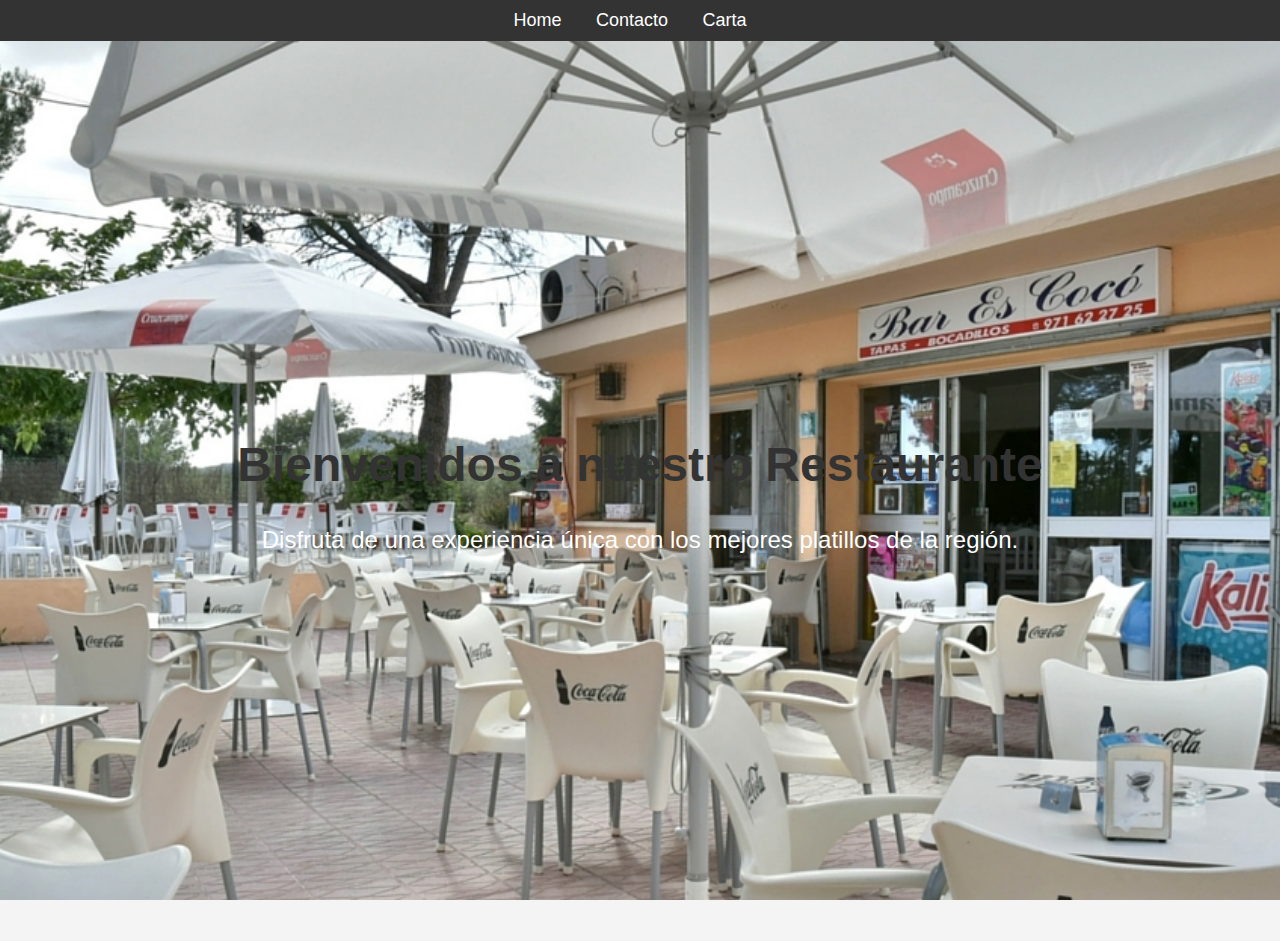
==== index.html @ d651dc2c "first commit" ====
<!DOCTYPE html>
<html lang="es">
<head>
    <meta charset="UTF-8">
    <meta name="viewport" content="width=device-width, initial-scale=1.0">
    <title>EsCoco</title>
    <link rel="icon" href="img/ico.png" type="image/x-icon">
    <link rel="stylesheet" href="style.css">
</head>
<body>
    <!-- Navbar -->
    <nav>
        <ul>
            <li><a href="index.html">Home</a></li>
            <li><a href="contacto.html">Contacto</a></li>
            <li><a href="carta.html">Carta</a></li>
        </ul>
    </nav>

    <!-- Contenedor principal de secciones -->
    <div id="scroll-container">
        <!-- Sección Home -->
        <section id="home">
            <h1>Bienvenidos a nuestro Restaurante</h1>
            <p>Disfruta de una experiencia única con los mejores platillos de la región.</p>
        </section>

        <!-- Sección Contacto -->
        <section id="contacto">
            <h2>Contacto</h2>
            <p>Puedes encontrarnos en nuestra dirección o contactarnos a través de las redes sociales.</p>
        </section>

        <!-- Sección Carta -->
        <section id="carta">
            <h2>Carta</h2>
            <p>Descubre nuestra variedad de platillos y bebidas.</p>
        </section>

        <!-- Sección Final -->
        <section id="final">
            <h2>¡Gracias por visitar!</h2>
            <p>Esperamos verte pronto en nuestro restaurante.</p>
        </section>
    </div>

    <script src="script.js"></script>
</body>
</html>
---- style.css ----
/* Estilos generales */
body {
    font-family: Arial, sans-serif;
    margin: 0;
    padding: 0;
    background-color: #f4f4f4;
    overflow: hidden; /* Evitar el scroll en el body */
}

/* Navbar */
nav {
    background-color: #333;
    color: white;
    padding: 10px;
    text-align: center;
}

nav ul {
    list-style-type: none;
    margin: 0;
    padding: 0;
}

nav ul li {
    display: inline;
    margin-right: 20px;
}

nav ul li a {
    color: white;
    text-decoration: none;
    font-size: 18px;
}

/* Contenedor que envuelve todas las secciones */
#scroll-container {
    height: 100vh; /* Ocupa toda la altura de la ventana */
    overflow-y: scroll; /* Habilita el scroll en el contenedor */
    scroll-snap-type: y mandatory; /* Activamos el scroll snapping */
    scroll-behavior: smooth; /* Desplazamiento suave entre las secciones */
}

/* Sección Home */
#home {
    background-image: url('img/portada.png'); /* Ruta de la imagen de fondo */
    background-attachment: fixed;
    background-size: cover;
    background-position: center center;
    height: 100vh; /* Ocupa toda la pantalla */
    color: white;
    text-align: center;
    display: flex;
    justify-content: center;
    align-items: center;
    flex-direction: column;
    scroll-snap-align: start; /* Hace que esta sección se "ajuste" al centro cuando se hace scroll */
}

#home h1 {
    font-size: 3em;
    margin-bottom: 10px;
}

#home p {
    font-size: 1.5em;
}

/* Sección Contacto */
#contacto {
    background-color: #fff;
    padding: 40px;
    text-align: center;
    height: 100vh; /* Ocupa toda la pantalla */
    scroll-snap-align: start; /* Se ajusta al centro al hacer scroll */
}

#contacto h2 {
    font-size: 2em;
}

#contacto p {
    font-size: 1.2em;
}

/* Sección Carta */
#carta {
    background-color: #fafafa;
    padding: 40px;
    text-align: center;
    height: 100vh; /* Ocupa toda la pantalla */
    scroll-snap-align: start; /* Se ajusta al centro al hacer scroll */
}

#carta h2 {
    font-size: 2em;
}

#carta p {
    font-size: 1.2em;
}

/* Sección Final */
#final {
    background-color: #e2e2e2;
    padding: 40px;
    text-align: center;
    height: 100vh; /* Ocupa toda la pantalla */
    scroll-snap-align: start; /* Se ajusta al centro al hacer scroll */
}

#final h2 {
    font-size: 2em;
}

#final p {
    font-size: 1.2em;
}

/* Estilos generales */
h1, h2 {
    color: #333;
}

ul {
    list-style-type: none;
    padding: 0;
}

ul li {
    font-size: 18px;
    padding: 5px;
}
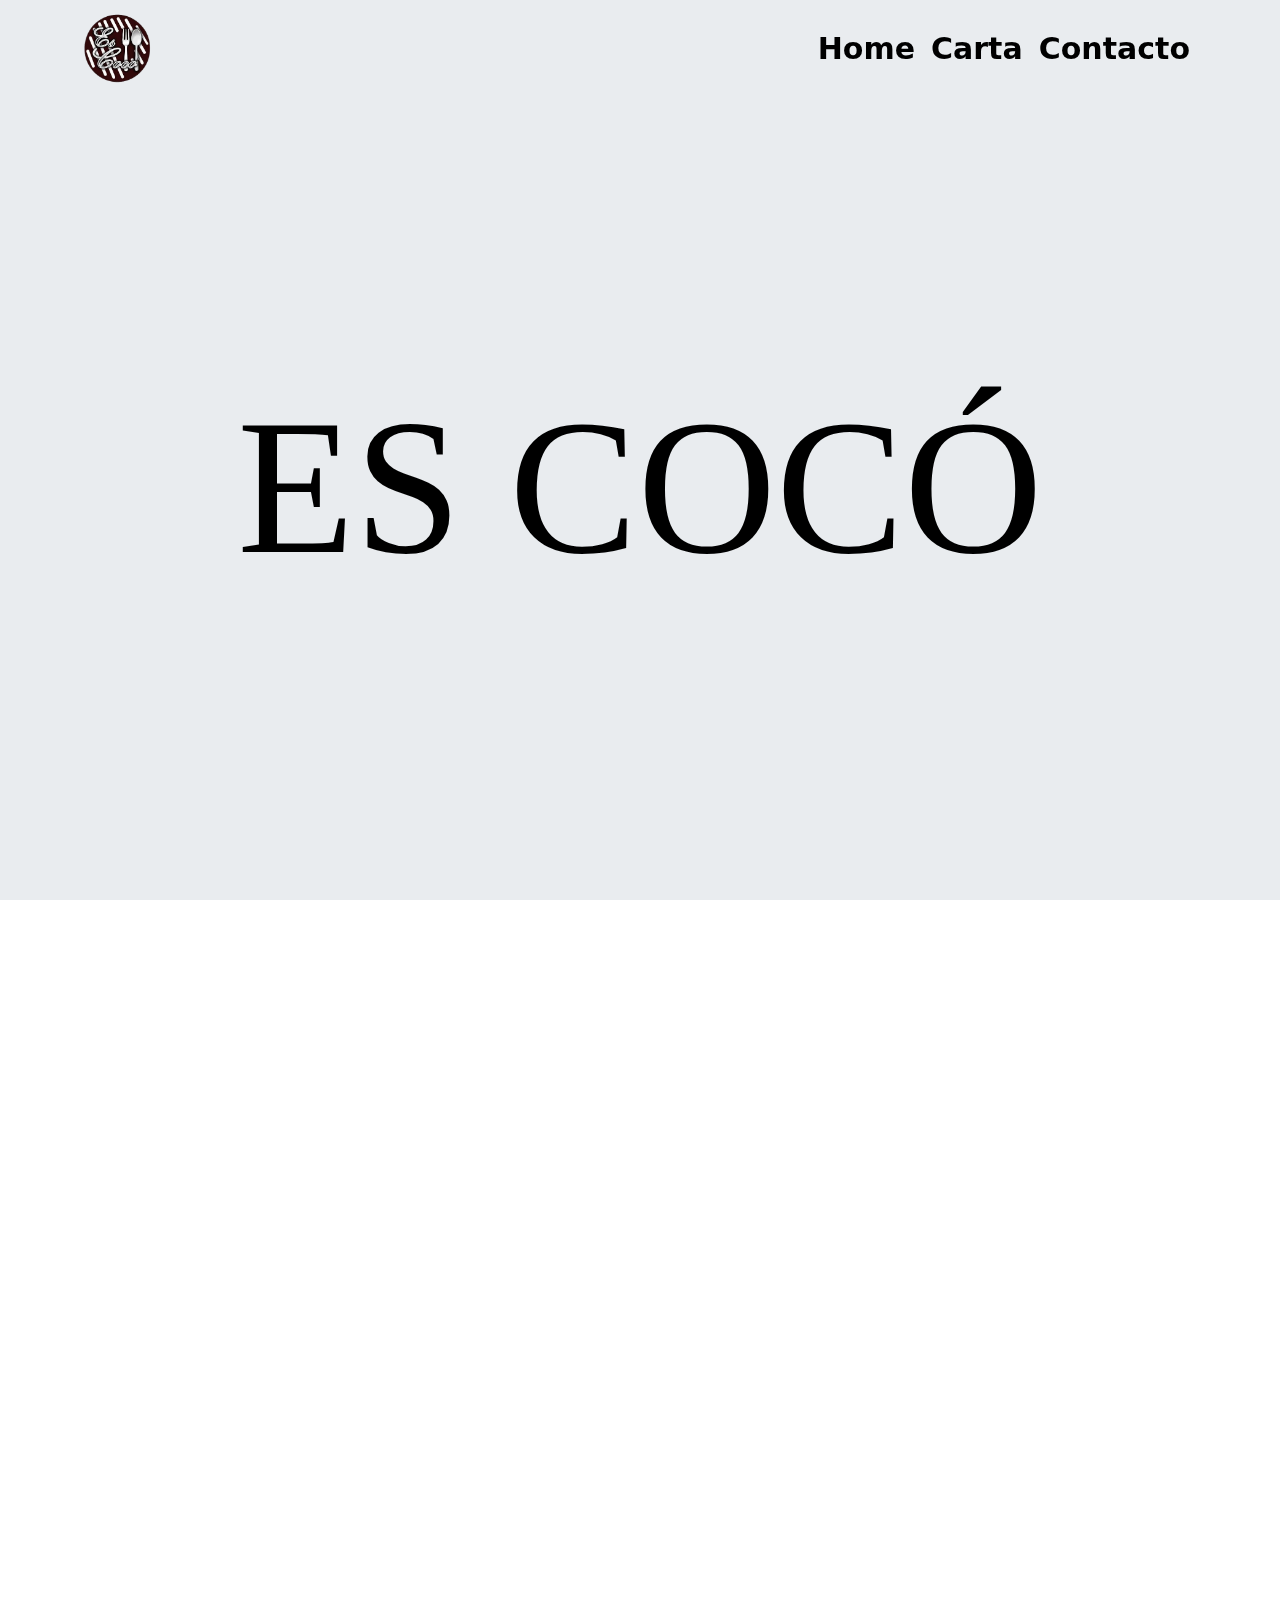
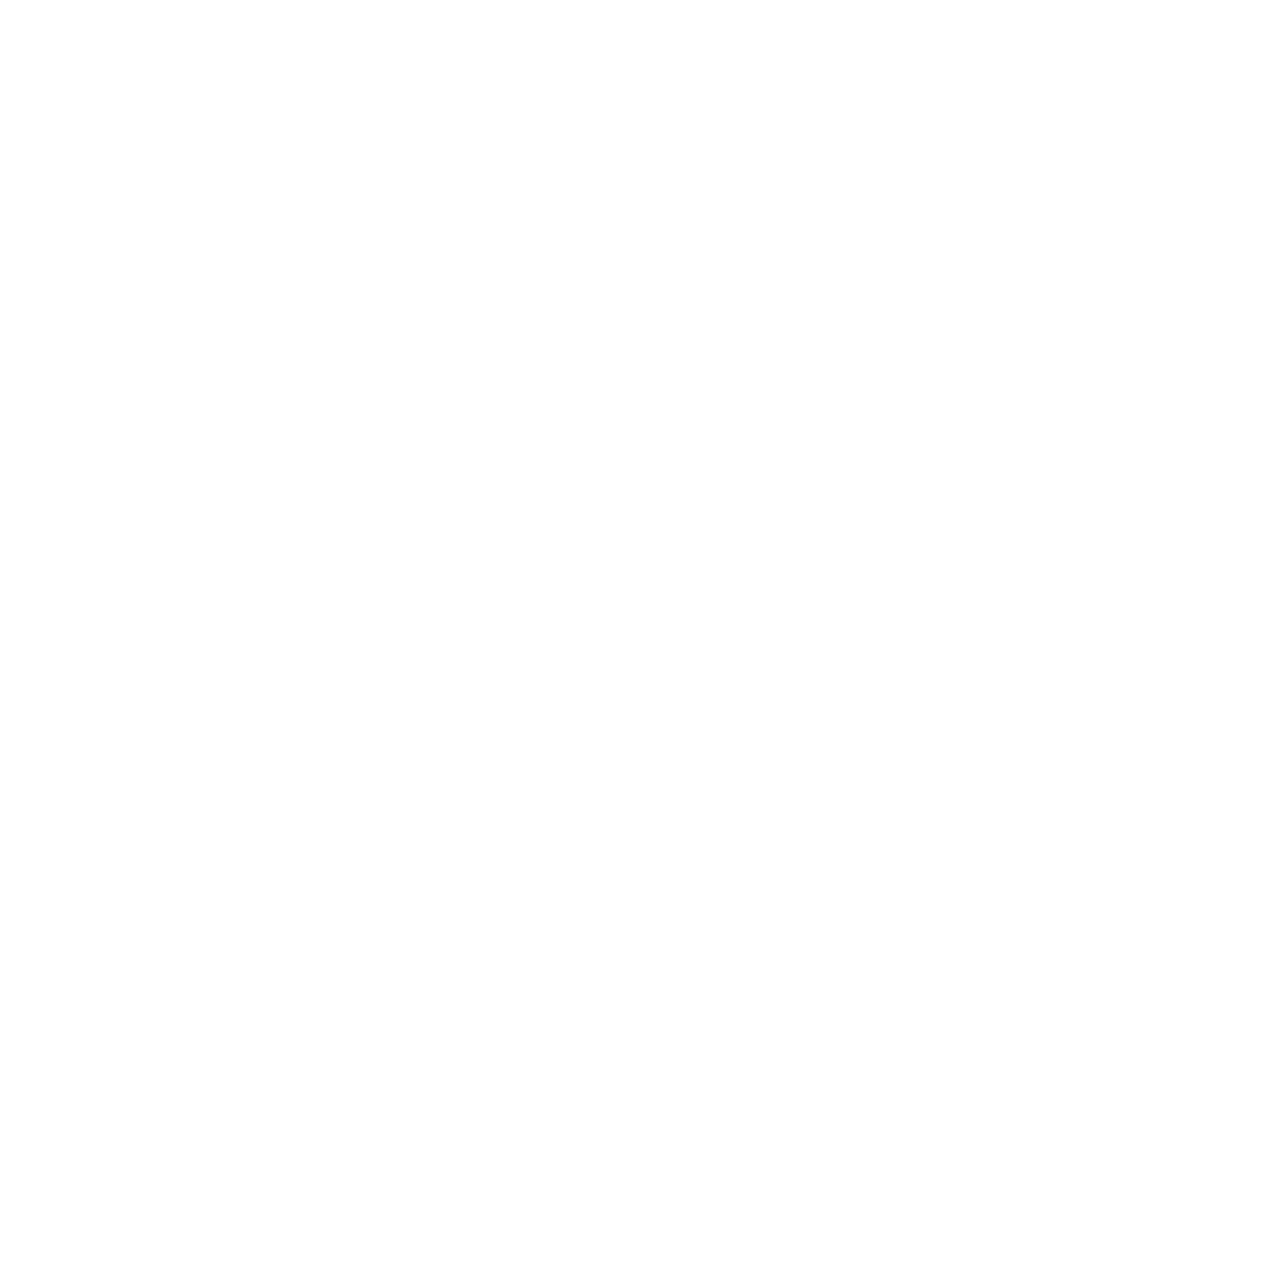
==== commit 8feb39c2: "aaa" ====
--- a/index.html
+++ b/index.html
@@ -1,52 +1,102 @@
 <!DOCTYPE html>
 <html lang="es">
+
 <head>
     <meta charset="UTF-8">
     <meta name="viewport" content="width=device-width, initial-scale=1.0">
-    <title>EsCoco</title>
-    <link rel="icon" href="img/ico.png" type="image/x-icon">
+    <title>EsCoco - Restaurante</title>
+    <link href="https://cdn.jsdelivr.net/npm/bootstrap@5.3.0-alpha1/dist/css/bootstrap.min.css" rel="stylesheet">
     <link rel="stylesheet" href="style.css">
+    <!-- Favicon principal para todos los navegadores -->
+    <link rel="icon" href="favicon/favicon.ico" type="image/x-icon">
+
+    <!-- Iconos para iOS -->
+    <link rel="apple-touch-icon" sizes="180x180" href="favicon/apple-touch-icon.png">
+
+    <!-- Iconos para Android -->
+    <link rel="icon" sizes="192x192" href="favicon/android-chrome-192x192.png">
+
+    <!-- Archivo manifest para PWA -->
+    <link rel="manifest" href="favicon/site.webmanifest">
+
+    <!-- Otros iconos y metadatos según sea necesario -->
+
 </head>
+
 <body>
-    <!-- Navbar -->
-    <nav>
-        <ul>
-            <li><a href="index.html">Home</a></li>
-            <li><a href="contacto.html">Contacto</a></li>
-            <li><a href="carta.html">Carta</a></li>
-        </ul>
+    <!-- Navbar común -->
+    <nav class="navbar navbar-expand-lg navbar-light navbar-transparent">
+        <div class="container">
+            <a class="navbar-brand" href="index.html"><img src="img/ico.png" alt="EsCoco Logo" class="logo"></a>
+            <button class="navbar-toggler" type="button" data-bs-toggle="collapse" data-bs-target="#navbarNav"
+                aria-controls="navbarNav" aria-expanded="false" aria-label="Toggle navigation">
+                <span class="navbar-toggler-icon"></span>
+            </button>
+            <div class="collapse navbar-collapse" id="navbarNav">
+                <ul class="navbar-nav ms-auto">
+                    <li class="nav-item">
+                        <a class="nav-link" href="index.html">Home</a>
+                    </li>
+                    <li class="nav-item">
+                        <a class="nav-link" href="carta.html">Carta</a>
+                    </li>
+                    <li class="nav-item">
+                        <a class="nav-link" href="contacto.html">Contacto</a>
+                    </li>
+                </ul>
+            </div>
+        </div>
     </nav>
 
-    <!-- Contenedor principal de secciones -->
-    <div id="scroll-container">
-        <!-- Sección Home -->
-        <section id="home">
-            <h1>Bienvenidos a nuestro Restaurante</h1>
-            <p>Disfruta de una experiencia única con los mejores platillos de la región.</p>
-        </section>
-
-        <!-- Sección Contacto -->
-        <section id="contacto">
-            <h2>Contacto</h2>
-            <p>Puedes encontrarnos en nuestra dirección o contactarnos a través de las redes sociales.</p>
-        </section>
-
-        <!-- Sección Carta -->
-        <section id="carta">
-            <h2>Carta</h2>
-            <p>Descubre nuestra variedad de platillos y bebidas.</p>
-        </section>
-
-        <!-- Sección Final -->
-        <section id="final">
-            <h2>¡Gracias por visitar!</h2>
-            <p>Esperamos verte pronto en nuestro restaurante.</p>
-        </section>
+    <!-- Secciones -->
+    <div class="section seccion1">
+        <h1>ES COCÓ</h1>
     </div>
 
-    <script src="script.js"></script>
-</body>
-</html>
+    <div class="section">
+        <div class="content">
+            <div class="text">
+                <h1>Sabor de casa en cada bocado.</h1>
+                <p>¡Ven a probar nuestras recetas familiares!</p>
+                <a href="carta.html" class="button">Ir a la Carta</a>
+            </div>
+            <div class="images">
+                <div class="column">
+                    <img src="img/plato1.jpg" alt="Imagen 1">
+                    <img src="img/plato2.jpg" alt="Imagen 2">
+                </div>
+                <div class="large-image">
+                    <img src="img/plato3.jpg" alt="Imagen 3">
+                </div>
+            </div>
+        </div>
+    </div>
+
+    <!-- Sección 3 -->
+    <div class="section">
+        <div class="contact-info">
+            <ul>
+                <li><strong>Horario:</strong> Jueves - Martes: 7:00 AM - 24:00 PM</li>
+                <li><strong>Teléfono:</strong> 971 51 95 06</li>
+                <li><strong>Dirección:</strong> Avinguda del Cocó, 20, 07360 Lloseta, Illes Balears</li>
+                <li><strong>Instagram:</strong> <a href="https://www.instagram.com/escoco_restaurant/"
+                        target="_blank">@escoco_restaurant</a></li>
+                <li><strong>Facebook:</strong> <a href="https://www.facebook.com/EsCocoLloseta/"
+                        target="_blank">EsCoco</a></li>
+            </ul>
+        </div>
+        <div class="maps-container">
+            <a href="https://www.google.com/maps/place/ES+COC%C3%93/@39.7123688,2.8614655,17z/data=!4m6!3m5!1s0x1297c40ed796e833:0x493600942553ae1c!8m2!3d39.7122682!4d2.8632138!16s%2Fg%2F119wz8vnc?entry=ttu&g_ep=EgoyMDI0MTIxMS4wIKXMDSoASAFQAw%3D%3D"
+                target="_blank">
+                <img src="img/mapa.png" alt="Ubicación en Google Maps">
+            </a>
+        </div>
+    </div>
 
 
 
+
+    <script src="https://cdn.jsdelivr.net/npm/bootstrap@5.3.0-alpha1/dist/js/bootstrap.bundle.min.js"></script>
+</body>
+
+</html>--- a/style.css
+++ b/style.css
@@ -1,137 +1,568 @@
-/* Estilos generales */
+@import url('https://fonts.cdnfonts.com/css/apple-chancery');
+
+html {
+    height: 100%;
+    overflow: hidden; /* Evita el scroll en el html */
+}
+
 body {
-    font-family: Arial, sans-serif;
     margin: 0;
     padding: 0;
-    background-color: #f4f4f4;
-    overflow: hidden; /* Evitar el scroll en el body */
-}
-
-/* Navbar */
-nav {
-    background-color: #333;
-    color: white;
-    padding: 10px;
-    text-align: center;
-}
-
-nav ul {
-    list-style-type: none;
-    margin: 0;
-    padding: 0;
-}
-
-nav ul li {
-    display: inline;
-    margin-right: 20px;
-}
-
-nav ul li a {
-    color: white;
-    text-decoration: none;
-    font-size: 18px;
-}
-
-/* Contenedor que envuelve todas las secciones */
-#scroll-container {
-    height: 100vh; /* Ocupa toda la altura de la ventana */
-    overflow-y: scroll; /* Habilita el scroll en el contenedor */
-    scroll-snap-type: y mandatory; /* Activamos el scroll snapping */
-    scroll-behavior: smooth; /* Desplazamiento suave entre las secciones */
-}
-
-/* Sección Home */
-#home {
-    background-image: url('img/portada.png'); /* Ruta de la imagen de fondo */
-    background-attachment: fixed;
-    background-size: cover;
-    background-position: center center;
-    height: 100vh; /* Ocupa toda la pantalla */
-    color: white;
-    text-align: center;
+    height: 100%;
+    scroll-snap-type: y mandatory;
+    overflow-y: scroll; /* Permite el scroll solo en el body */
+    padding-top: 80px; /* Espacio para el navbar */
+    scroll-behavior: smooth;
+}
+
+/* Estilo del navbar */
+.navbar {
+    position: fixed;
+    top: 0;
+    left: 0;
+    right: 0;
+    z-index: 10; /* Asegura que el navbar esté por encima del contenido */
+    background-color: transparent; /* Hace que el fondo sea transparente */
+    transition: background-color 0.3s ease; /* Transición suave al cambiar de color */
+}
+
+/* Estilo de los enlaces */
+.navbar-nav .nav-link {
+    color: #000; /* Cambiar el color de los enlaces a negro */
+    font-weight: 600; /* Hacer los enlaces un poco más resaltados */
+    transition: color 0.3s ease; /* Transición suave para el color */
+    font-size: 30px;
+}
+
+/* Estilo cuando el ratón pasa por encima */
+.navbar-nav .nav-link:hover {
+    color: hsl(25, 100%, 24%); /* Cambiar el color del enlace al pasar el ratón (por ejemplo, color naranja) */
+    text-decoration: underline; /* Añadir subrayado al pasar el ratón */
+}
+
+/* Fondo semitransparente negro cuando se despliega el menú */
+.navbar-collapse {
+    position: relative;
+}
+
+/* Fondo semitransparente negro con animación */
+.navbar-collapse.show::before {
+    content: "";
+    position: fixed;
+    top: 0;
+    left: 0;
+    width: 100vw;
+    height: 100vh;
+    background-color: rgba(0, 0, 0, 0.9); /* Fondo negro con 50% de opacidad */
+    z-index: 1; /* Fondo detrás */
+    opacity: 0;
+    transition: opacity 0.3s ease; /* Animación */
+}
+
+.navbar-collapse.show::before {
+    opacity: 1; /* Fondo visible con transición */
+}
+
+/* Asegúrate de que los ítems estén por encima del fondo */
+.navbar-nav {
+    position: relative;
+    z-index: 2; /* Contenido por encima del fondo */
+}
+
+/* Cambiar el color de las letras a blanco cuando el menú se despliega */
+.navbar-collapse.show .nav-link {
+    color: #fff !important; /* Color blanco para los enlaces */
+}
+
+/* Opcional: Cambiar el color de las letras cuando el fondo esté visible */
+.navbar-collapse.show .nav-link:hover {
+    color: #ddd; /* Color gris claro al hacer hover */
+}
+
+/* Asegura que el botón de toggle del menú esté por encima del fondo */
+.navbar-toggler {
+    position: relative;
+    z-index: 3; /* Botón por encima del fondo */
+}
+
+
+
+
+.logo {
+    width: 70px;
+    height: 70px;
+}
+
+.section {
+    height: 100vh;
     display: flex;
     justify-content: center;
     align-items: center;
+    scroll-snap-align: start;
+}
+/* Esilo de la Sección 1 */
+.seccion1 {
+    background-image: url('img/fondo.png');
+    background-size: cover; /* Asegura que la imagen cubra el fondo */
+    background-position: center; /* Centra la imagen */
+    background-repeat: no-repeat; /* Evita que la imagen se repita */
+    height: 120%; /* Asegura que la sección ocupe toda la altura */
+    width: 100%; /* Asegura que la sección ocupe todo el ancho */
+    color: white; /* Ajusta el color del texto si la imagen es oscura */
+}
+.seccion1 h1 {
+    font-family: 'Apple Chancery';                                            
+    font-size: 15vw;  /* Ajusta el tamaño del texto según el ancho de la pantalla */
+    color: #000000;
+}
+
+.section .content {
+    display: flex;
+    justify-content: space-between;
+    align-items: center;
+    width: 80%;
+    margin: auto;
+}
+
+/* Estilo del texto */
+.section .text {
+    flex: 1;
+    padding-right: 20px;
+}
+
+.section .text h1 {
+    font-size: 2.5rem;
+    margin-bottom: 10px;
+}
+
+.section .text p {
+    font-size: 1.2rem;
+    margin-bottom: 20px;
+}
+
+.section .text .button {
+    display: inline-block;
+    background-color: hsl(25, 100%, 24%);
+    color: white;
+    text-decoration: none;
+    padding: 10px 20px;
+    border-radius: 5px;
+    font-size: 1rem;
+    transition: background-color 0.3s ease;
+}
+
+.section .text .button:hover {
+    background-color: hsl(25, 90%, 30%);
+}
+
+/* Estilo de las imágenes */
+.section .images {
+    flex: 1;
+    display: flex;
+    gap: 10px;
+}
+
+.section .images .column {
+    display: flex;
     flex-direction: column;
-    scroll-snap-align: start; /* Hace que esta sección se "ajuste" al centro cuando se hace scroll */
-}
-
-#home h1 {
-    font-size: 3em;
-    margin-bottom: 10px;
-}
-
-#home p {
-    font-size: 1.5em;
-}
-
-/* Sección Contacto */
-#contacto {
-    background-color: #fff;
-    padding: 40px;
+    gap: 10px;
+}
+
+.section .images .column img {
+    width: 100%;
+    max-width: 400px;
+    border-radius: 5px;
+    object-fit: cover;
+    box-shadow: 0 4px 6px rgba(0, 0, 0, 0.1);
+}
+
+.section .images .large-image {
+    display: flex;
+    align-items: center;
+}
+
+.section .images .large-image img {
+    width: 100%;
+    max-width: 400px;
+    height: auto;
+    border-radius: 5px;
+    object-fit: cover;
+    box-shadow: 0 4px 6px rgba(0, 0, 0, 0.1);
+}
+
+/* Estilo de la Sección 3 */
+.section:nth-child(3) {
+    background-color: #dee2e6;
+    padding: 40px 20px;
+    color: #333; /* Ajusta el color del texto para que sea legible */
+}
+.footer {
+    background-color: #dee2e6;
+    padding: 40px 20px;
+    color: #333; /* Ajusta el color del texto para que sea legible */
+    height: 100vh;
+    display: flex;
+    justify-content: center;
+    align-items: center;
+}
+
+/* Párrafo introductorio */
+.section:nth-child(3) p {
+    font-size: 1.2rem;
+    margin-bottom: 40px;
+}
+
+/* Estilo de la lista de información de contacto */
+.contact-info ul {
+    list-style-type: none;
+    padding: 100px;
+}
+
+.contact-info li {
+    font-size: 1.1rem;
+    margin-bottom: 15px;
+}
+
+.contact-info a {
+    color: hsl(25, 100%, 24%);
+    text-decoration: none;
+    font-weight: bold;
+}
+
+.contact-info a:hover {
+    color: #d9534f; /* Cambia el color al pasar el ratón */
+}
+
+/* Estilo para la imagen de Google Maps */
+.maps-container {
     text-align: center;
-    height: 100vh; /* Ocupa toda la pantalla */
-    scroll-snap-align: start; /* Se ajusta al centro al hacer scroll */
-}
-
-#contacto h2 {
-    font-size: 2em;
-}
-
-#contacto p {
-    font-size: 1.2em;
-}
-
-/* Sección Carta */
-#carta {
-    background-color: #fafafa;
-    padding: 40px;
-    text-align: center;
-    height: 100vh; /* Ocupa toda la pantalla */
-    scroll-snap-align: start; /* Se ajusta al centro al hacer scroll */
-}
-
-#carta h2 {
-    font-size: 2em;
-}
-
-#carta p {
-    font-size: 1.2em;
-}
-
-/* Sección Final */
-#final {
-    background-color: #e2e2e2;
-    padding: 40px;
-    text-align: center;
-    height: 100vh; /* Ocupa toda la pantalla */
-    scroll-snap-align: start; /* Se ajusta al centro al hacer scroll */
-}
-
-#final h2 {
-    font-size: 2em;
-}
-
-#final p {
-    font-size: 1.2em;
-}
-
-/* Estilos generales */
-h1, h2 {
-    color: #333;
-}
-
-ul {
+    margin-top: 40px;
+}
+
+.maps-container h2 {
+    font-size: 1.8rem;
+    margin-bottom: 15px;
+}
+
+.maps-container img {
+    width: 100%;
+    max-width: 600px;
+    border-radius: 8px;
+    box-shadow: 0 4px 6px rgba(0, 0, 0, 0.1);
+}
+
+@media (max-width: 768px) {
+    .section .content {
+        flex-direction: column;
+        align-items: flex-start;
+    }
+
+    .section .images {
+        padding-top: 90px;
+        flex: 1;
+        display: flex;
+        gap: 10px;
+    }
+
+    .section .images .column {
+        display: flex;
+        flex-direction: column;
+        gap: 10px;
+    }
+
+    .section .images .column img {
+        width: 100%;
+        max-width: 500px;
+        border-radius: 5px;
+        object-fit: cover;
+        box-shadow: 0 4px 6px rgba(0, 0, 0, 0.1);
+    }
+
+    .section .images .large-image {
+        display: flex;
+        align-items: center;
+    }
+
+    .section .images .large-image img {
+        width: 100%;
+        max-width: 500px;
+        height: auto;
+        border-radius: 5px;
+        object-fit: cover;
+        box-shadow: 0 4px 6px rgba(0, 0, 0, 0.1);
+    }
+
+    /* Modificación para asegurar que el contenedor de contacto y mapa estén en columnas */
+    .contact-info,
+    .maps-container {
+        width: 100%;
+        margin-top: 20px; /* Espacio entre los elementos */
+        text-align: center; /* Centrar el contenido */
+    }
+
+    /* En móvil, las listas de contacto y la imagen deben estar en columna */
+    .contact-info ul {
+        padding: 0; /* Eliminamos el padding para que no haya espacio extra */
+        list-style-type: none;
+    }
+
+    .contact-info li {
+        margin-bottom: 10px; /* Espaciado entre los elementos de la lista */
+    }
+
+    .maps-container {
+        margin-top: 20px; /* Espacio adicional después de la lista de contacto */
+    }
+
+    .maps-container img {
+        width: 100%;
+        max-width: 100%; /* Asegura que la imagen ocupe todo el ancho del contenedor */
+        height: auto; /* Mantiene la proporción de la imagen */
+        border-radius: 8px;
+        box-shadow: 0 4px 6px rgba(0, 0, 0, 0.1);
+        display: block; /* Hace que la imagen se comporte como un bloque */
+        margin-left: auto; /* Centra la imagen horizontalmente */
+        margin-right: auto; /* Centra la imagen horizontalmente */
+    }
+
+    .sidebar {
+        display: none;
+    }
+
+}
+
+
+.section:nth-child(1) { background-color: #f8f9fa; }
+.section:nth-child(2) { background-color: #e9ecef; }
+.section:nth-child(3) { background-color: #dee2e6; }
+
+/*Carta/*
+/* Menú lateral */
+.sidebar {
+    position: fixed;
+    top: 80px; /* Para que no se sobreponga al navbar */
+    left: 0;
+    width: 200px;
+    height: 100%;
+    background-color: #f8f9fa;
+    padding-top: 20px;
+    z-index: 100;
+}
+
+.sidebar ul {
+    list-style: none;
+    padding: 0;
+}
+
+.sidebar ul li {
+    margin-bottom: 20px;
+}
+
+.sidebar ul li a {
+    text-decoration: none;
+    color: #000;
+    font-size: 18px;
+    font-weight: 600;
+}
+
+.sidebar ul li a:hover {
+    color: hsl(25, 100%, 24%);
+    text-decoration: underline;
+}
+
+/* Estilo del footer */
+
+.contact-info ul {
     list-style-type: none;
     padding: 0;
 }
 
-ul li {
-    font-size: 18px;
-    padding: 5px;
-}
-
-
-
-
-
+.contact-info li {
+    font-size: 1.1rem;
+    margin-bottom: 15px;
+}
+
+.contact-info a {
+    color: hsl(25, 100%, 24%);
+    text-decoration: none;
+    font-weight: bold;
+}
+
+.contact-info a:hover {
+    color: #d9534f;
+}
+
+.maps-container {
+    text-align: center;
+    margin-top: 40px;
+}
+
+.maps-container img {
+    width: 100%;
+    max-width: 600px;
+    border-radius: 8px;
+    box-shadow: 0 4px 6px rgba(0, 0, 0, 0.1);
+}
+
+/* Aumenta el espacio superior al hacer clic en las secciones */
+#entrantes, #ensaladas, #arroces, #pa, #snacks, #carnes, #pescados, #pizzas, #salsas, #postres {
+    scroll-margin-top: 100px; /* Ajusta el valor según lo que necesites */
+}
+
+/* Estilo para cada ítem del menú (plato, bebida, postre) */
+.menu-item {
+    background-color: #444444;
+    padding: 20px;
+    margin: 10px;
+    border-radius: 8px;
+    box-shadow: 0 4px 6px rgba(0, 0, 0, 0.1);
+    transition: transform 0.3s ease, box-shadow 0.3s ease;
+    min-width: 300px;
+    min-height: 200px;
+    
+}
+
+.menu-item:hover {
+    transform: translateY(-10px); /* Efecto de elevación al pasar el ratón */
+    box-shadow: 0 10px 15px rgba(0, 0, 0, 0.2); /* Sombra más intensa al hacer hover */
+}
+
+/* Agregar un borde para distinguir más claramente las cartas */
+
+.menu-item {
+    border: 1px solid #ddd;
+}
+
+/* Para los títulos dentro de cada ítem */
+.menu-item h4 {
+    font-size: 1.5rem;
+    font-weight: 600;
+    margin-bottom: 10px;
+    color: #ffffff;
+    background-color: #444444;
+    width: 100%;
+    max-width: 600px;
+    border-radius: 8px;
+    box-shadow: 0 4px 6px rgba(0, 0, 0, 0.1);
+    
+}
+
+/* Descripción de cada plato */
+.menu-item p {
+    font-size: 1rem;
+    color: #ffffff;
+}
+
+.menu-item .price {
+    font-size: 1.2rem;
+    font-weight: 600;
+    color: hsl(0, 0%, 100%);
+    
+    padding: 5px 10px; /* Añadimos un poco de relleno alrededor del texto */
+    background-color: hsl(0, 0%, 0%); /* Fondo de color */
+    border-radius: 5px; /* Borde redondeado */
+    
+    /* Aseguramos que el tamaño del fondo sea solo el necesario para el texto */
+    display: inline-block;
+    padding: 5px 10px;
+    
+    background-color: hsl(0, 0%, 0%);
+    border-radius: 5px;
+    box-sizing: content-box;
+}
+
+.escalope-de-pollo {
+    background-image: url('img/escalopepollo.png');
+    background-size: cover;
+    background-position: center;
+    padding: 20px;
+    color: white;
+}
+
+.escalope-de-cerdo {
+    background-image: url('img/escalopecerdo.png');
+    background-size: cover;
+    background-position: center;
+    padding: 20px;
+    color: white;
+}
+
+.cordon-bleu-pollo {
+    background-image: url('img/cordonbleupollo.png');
+    background-size: cover;
+    background-position: center;
+    padding: 20px;
+    color: white;
+}
+
+.cordon-bleu-cerdo {
+    background-image: url('img/cordonbleucerdo.jpg');
+    background-size: cover;
+    background-position: center;
+    padding: 20px;
+    color: white;
+}
+
+.lomo-a-la-plancha {
+    background-image: url('img/lomoalaplancha.jpg');
+    background-size: cover;
+    background-position: center;
+    padding: 20px;
+    color: white;
+}
+
+.pechuga-pollo-plancha {
+    background-image: url('img/pechugapolloplancha.jpg');
+    background-size: cover;
+    background-position: center;
+    padding: 20px;
+    color: white;
+}
+
+.solomillo-cerdo {
+    background-image: url('img/solomillo.png');
+    background-size: cover;
+    background-position: center;
+    padding: 20px;
+    color: white;
+}
+
+.chuletas-cordero {
+    background-image: url('img/chuletascordero.png');
+    background-size: cover;
+    background-position: center;
+    padding: 20px;
+    color: white;
+}
+
+.paletilla-cordero {
+    background-image: url('img/paletilladecordero.jpg');
+    background-size: cover;
+    background-position: center;
+    padding: 20px;
+    color: white;
+}
+
+.entrecote-ternera {
+    background-image: url('img/entrectoternera.png');
+    background-size: cover;
+    background-position: center;
+    padding: 20px;
+    color: white;
+}
+
+.solomillo-ternera {
+    background-image: url('img/solomilloternera.jpg');
+    background-size: cover;
+    background-position: center;
+    padding: 20px;
+    color: white;
+}
+
+.lechona-domingos {
+    background-image: url('img/lechonadomingos.jpg');
+    background-size: cover;
+    background-position: center;
+    padding: 20px;
+    color: white;
+}
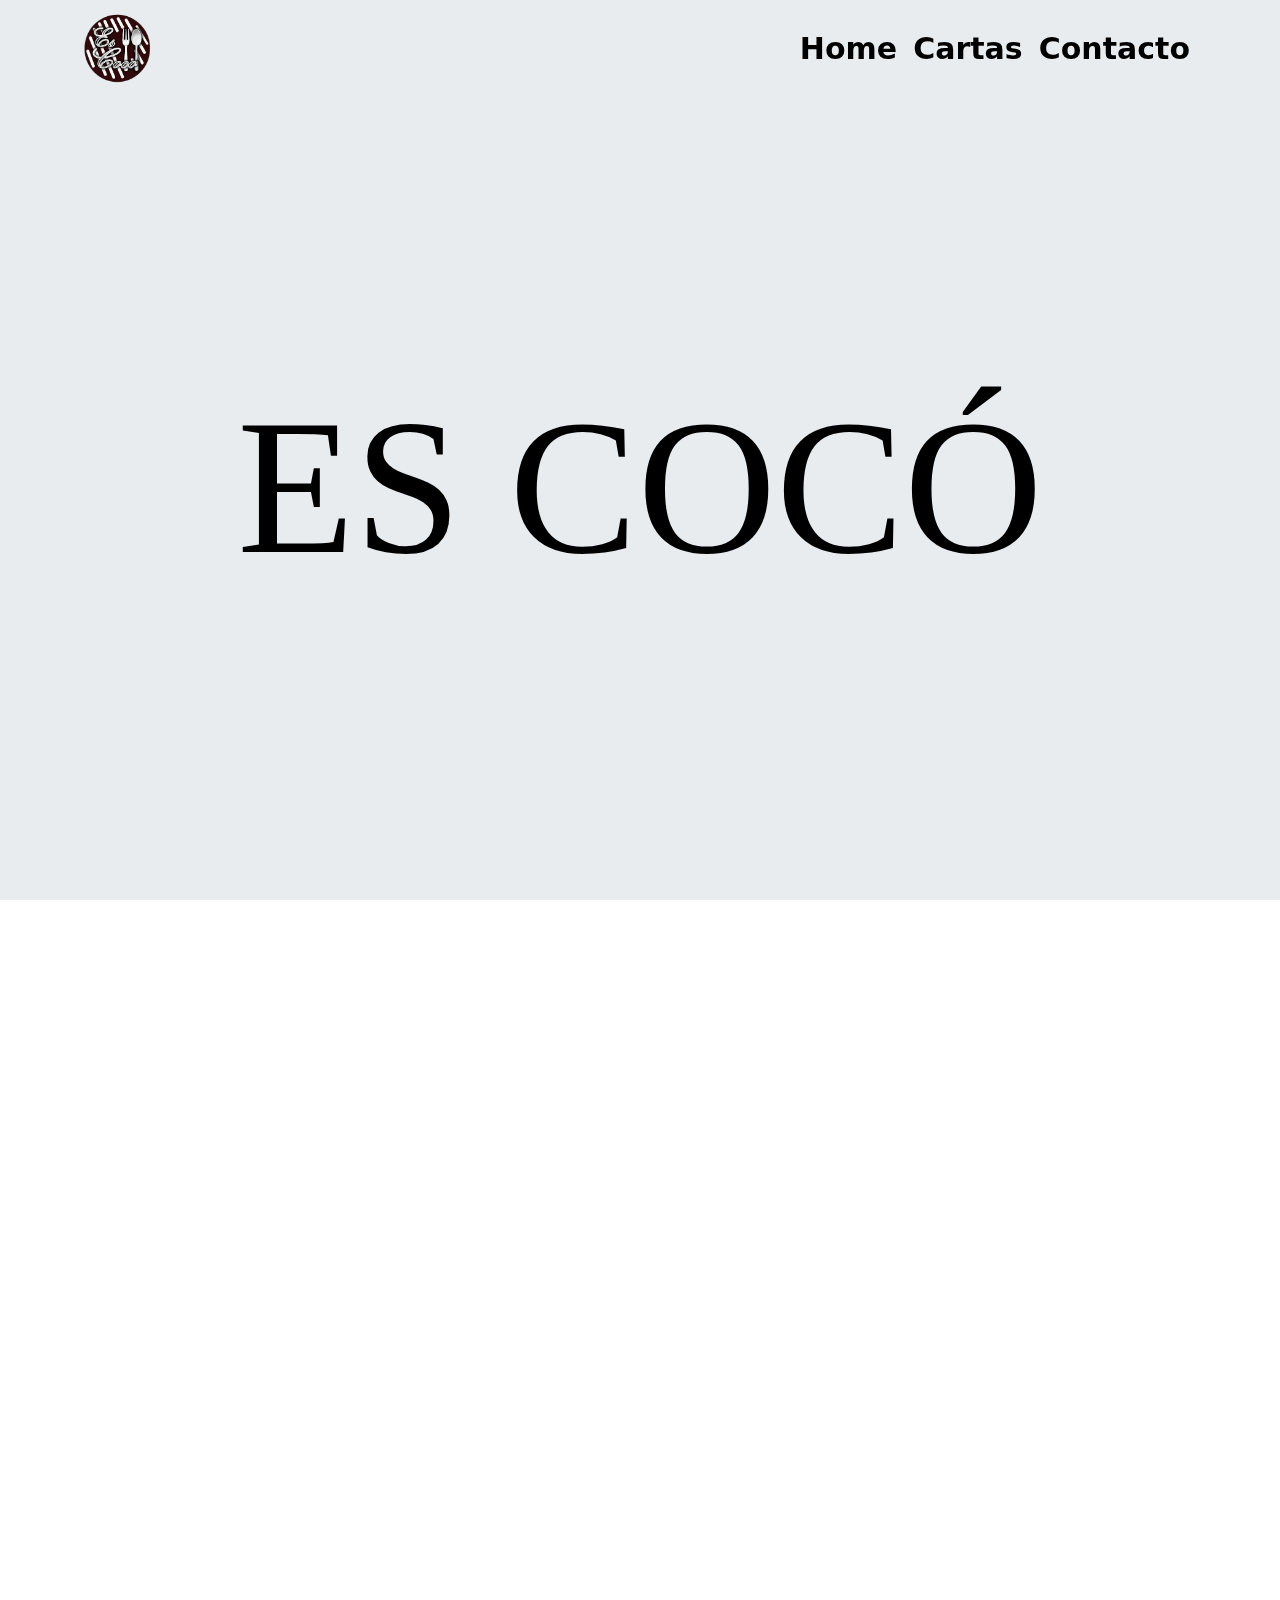
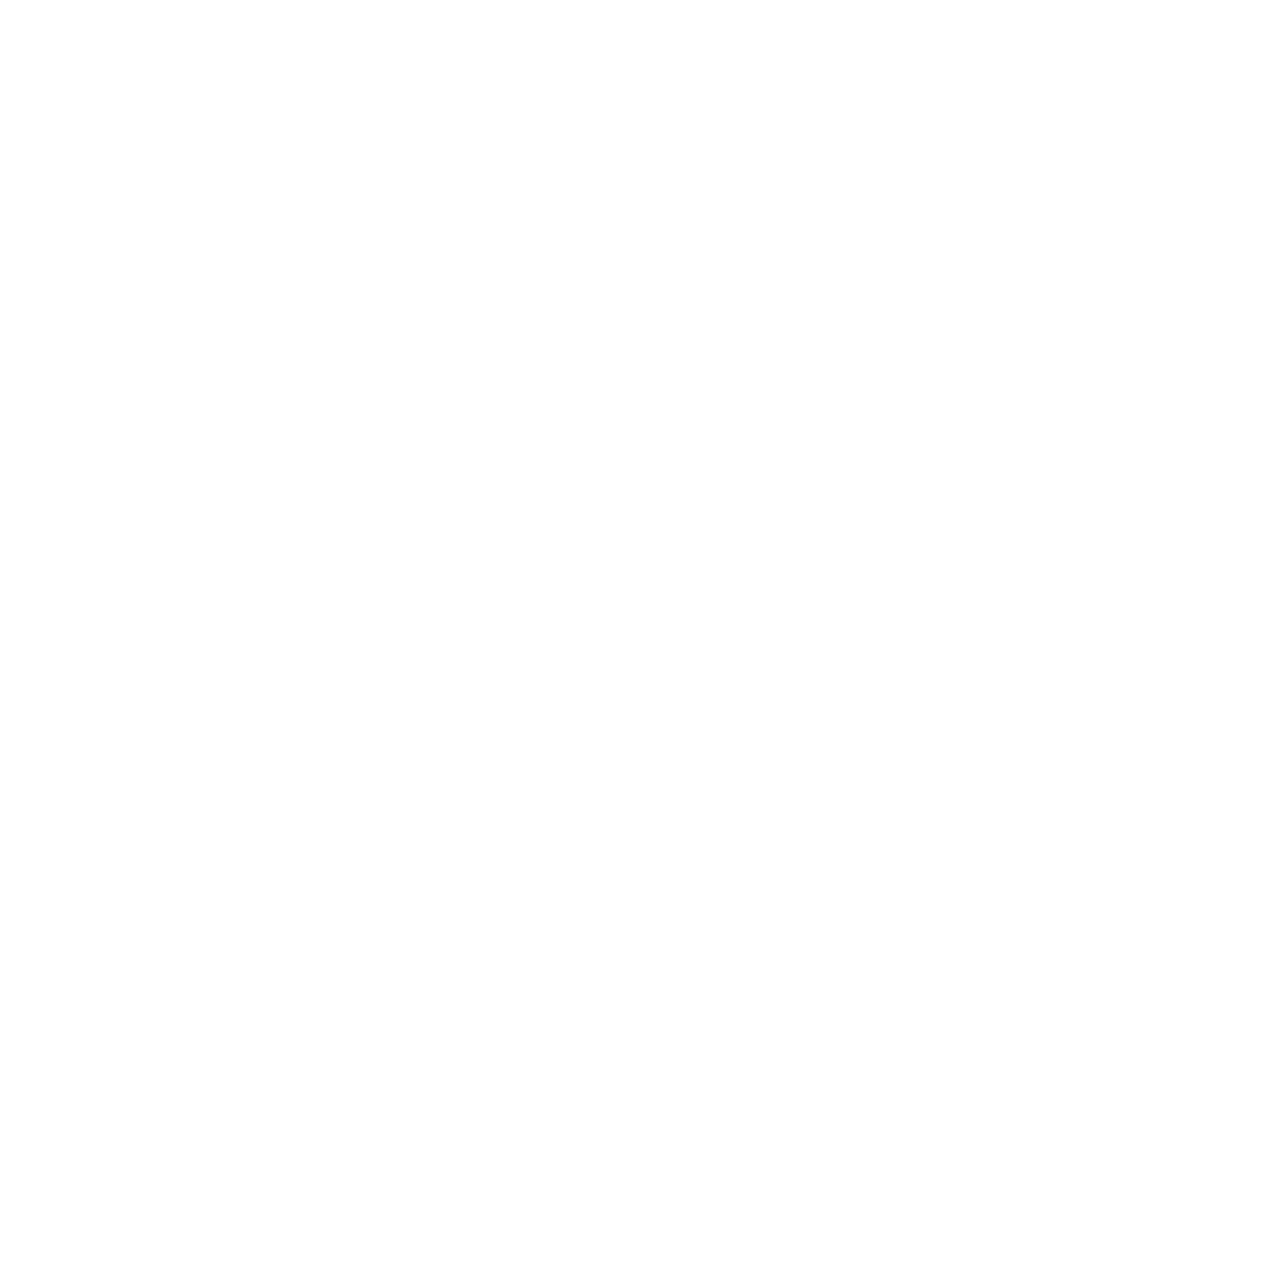
==== commit 0c5b016f: "a" ====
--- a/index.html
+++ b/index.html
@@ -7,24 +7,13 @@
     <title>EsCoco - Restaurante</title>
     <link href="https://cdn.jsdelivr.net/npm/bootstrap@5.3.0-alpha1/dist/css/bootstrap.min.css" rel="stylesheet">
     <link rel="stylesheet" href="style.css">
-    <!-- Favicon principal para todos los navegadores -->
     <link rel="icon" href="favicon/favicon.ico" type="image/x-icon">
-
-    <!-- Iconos para iOS -->
     <link rel="apple-touch-icon" sizes="180x180" href="favicon/apple-touch-icon.png">
-
-    <!-- Iconos para Android -->
     <link rel="icon" sizes="192x192" href="favicon/android-chrome-192x192.png">
-
-    <!-- Archivo manifest para PWA -->
     <link rel="manifest" href="favicon/site.webmanifest">
-
-    <!-- Otros iconos y metadatos según sea necesario -->
-
 </head>
 
 <body>
-    <!-- Navbar común -->
     <nav class="navbar navbar-expand-lg navbar-light navbar-transparent">
         <div class="container">
             <a class="navbar-brand" href="index.html"><img src="img/ico.png" alt="EsCoco Logo" class="logo"></a>
@@ -38,7 +27,7 @@
                         <a class="nav-link" href="index.html">Home</a>
                     </li>
                     <li class="nav-item">
-                        <a class="nav-link" href="carta.html">Carta</a>
+                        <a class="nav-link" href="carta.html">Cartas</a>
                     </li>
                     <li class="nav-item">
                         <a class="nav-link" href="contacto.html">Contacto</a>
@@ -47,8 +36,6 @@
             </div>
         </div>
     </nav>
-
-    <!-- Secciones -->
     <div class="section seccion1">
         <h1>ES COCÓ</h1>
     </div>
@@ -71,8 +58,6 @@
             </div>
         </div>
     </div>
-
-    <!-- Sección 3 -->
     <div class="section">
         <div class="contact-info">
             <ul>
--- a/style.css
+++ b/style.css
@@ -2,7 +2,7 @@
 
 html {
     height: 100%;
-    overflow: hidden; /* Evita el scroll en el html */
+    overflow: hidden;
 }
 
 body {
@@ -10,42 +10,37 @@
     padding: 0;
     height: 100%;
     scroll-snap-type: y mandatory;
-    overflow-y: scroll; /* Permite el scroll solo en el body */
-    padding-top: 80px; /* Espacio para el navbar */
+    overflow-y: scroll;
+    padding-top: 80px;
     scroll-behavior: smooth;
 }
 
-/* Estilo del navbar */
 .navbar {
     position: fixed;
     top: 0;
     left: 0;
     right: 0;
-    z-index: 10; /* Asegura que el navbar esté por encima del contenido */
-    background-color: transparent; /* Hace que el fondo sea transparente */
-    transition: background-color 0.3s ease; /* Transición suave al cambiar de color */
-}
-
-/* Estilo de los enlaces */
+    z-index: 10;
+    background-color: transparent;
+    transition: background-color 0.3s ease;
+}
+
 .navbar-nav .nav-link {
-    color: #000; /* Cambiar el color de los enlaces a negro */
-    font-weight: 600; /* Hacer los enlaces un poco más resaltados */
-    transition: color 0.3s ease; /* Transición suave para el color */
+    color: #000;
+    font-weight: 600;
+    transition: color 0.3s ease;
     font-size: 30px;
 }
 
-/* Estilo cuando el ratón pasa por encima */
 .navbar-nav .nav-link:hover {
-    color: hsl(25, 100%, 24%); /* Cambiar el color del enlace al pasar el ratón (por ejemplo, color naranja) */
-    text-decoration: underline; /* Añadir subrayado al pasar el ratón */
-}
-
-/* Fondo semitransparente negro cuando se despliega el menú */
+    color: hsl(25, 100%, 24%);
+    text-decoration: underline;
+}
+
 .navbar-collapse {
     position: relative;
 }
 
-/* Fondo semitransparente negro con animación */
 .navbar-collapse.show::before {
     content: "";
     position: fixed;
@@ -53,36 +48,32 @@
     left: 0;
     width: 100vw;
     height: 100vh;
-    background-color: rgba(0, 0, 0, 0.9); /* Fondo negro con 50% de opacidad */
-    z-index: 1; /* Fondo detrás */
+    background-color: rgba(0, 0, 0, 0.9);
+    z-index: 1;
     opacity: 0;
-    transition: opacity 0.3s ease; /* Animación */
+    transition: opacity 0.3s ease;
 }
 
 .navbar-collapse.show::before {
-    opacity: 1; /* Fondo visible con transición */
-}
-
-/* Asegúrate de que los ítems estén por encima del fondo */
+    opacity: 1;
+}
+
 .navbar-nav {
     position: relative;
-    z-index: 2; /* Contenido por encima del fondo */
-}
-
-/* Cambiar el color de las letras a blanco cuando el menú se despliega */
+    z-index: 2;
+}
+
 .navbar-collapse.show .nav-link {
-    color: #fff !important; /* Color blanco para los enlaces */
-}
-
-/* Opcional: Cambiar el color de las letras cuando el fondo esté visible */
+    color: #fff !important; 
+}
+
 .navbar-collapse.show .nav-link:hover {
-    color: #ddd; /* Color gris claro al hacer hover */
-}
-
-/* Asegura que el botón de toggle del menú esté por encima del fondo */
+    color: #ddd;
+}
+
 .navbar-toggler {
     position: relative;
-    z-index: 3; /* Botón por encima del fondo */
+    z-index: 3;
 }
 
 
@@ -100,19 +91,18 @@
     align-items: center;
     scroll-snap-align: start;
 }
-/* Esilo de la Sección 1 */
 .seccion1 {
     background-image: url('img/fondo.png');
-    background-size: cover; /* Asegura que la imagen cubra el fondo */
-    background-position: center; /* Centra la imagen */
-    background-repeat: no-repeat; /* Evita que la imagen se repita */
-    height: 120%; /* Asegura que la sección ocupe toda la altura */
-    width: 100%; /* Asegura que la sección ocupe todo el ancho */
-    color: white; /* Ajusta el color del texto si la imagen es oscura */
+    background-size: cover;
+    background-position: center;
+    background-repeat: no-repeat;
+    height: 120%; 
+    width: 100%;
+    color: white; 
 }
 .seccion1 h1 {
     font-family: 'Apple Chancery';                                            
-    font-size: 15vw;  /* Ajusta el tamaño del texto según el ancho de la pantalla */
+    font-size: 15vw;
     color: #000000;
 }
 
@@ -124,7 +114,6 @@
     margin: auto;
 }
 
-/* Estilo del texto */
 .section .text {
     flex: 1;
     padding-right: 20px;
@@ -155,7 +144,6 @@
     background-color: hsl(25, 90%, 30%);
 }
 
-/* Estilo de las imágenes */
 .section .images {
     flex: 1;
     display: flex;
@@ -194,25 +182,23 @@
 .section:nth-child(3) {
     background-color: #dee2e6;
     padding: 40px 20px;
-    color: #333; /* Ajusta el color del texto para que sea legible */
+    color: #333;
 }
 .footer {
     background-color: #dee2e6;
     padding: 40px 20px;
-    color: #333; /* Ajusta el color del texto para que sea legible */
+    color: #333;
     height: 100vh;
     display: flex;
     justify-content: center;
     align-items: center;
 }
 
-/* Párrafo introductorio */
 .section:nth-child(3) p {
     font-size: 1.2rem;
     margin-bottom: 40px;
 }
 
-/* Estilo de la lista de información de contacto */
 .contact-info ul {
     list-style-type: none;
     padding: 100px;
@@ -230,10 +216,9 @@
 }
 
 .contact-info a:hover {
-    color: #d9534f; /* Cambia el color al pasar el ratón */
-}
-
-/* Estilo para la imagen de Google Maps */
+    color: #d9534f;
+}
+
 .maps-container {
     text-align: center;
     margin-top: 40px;
@@ -292,37 +277,35 @@
         box-shadow: 0 4px 6px rgba(0, 0, 0, 0.1);
     }
 
-    /* Modificación para asegurar que el contenedor de contacto y mapa estén en columnas */
     .contact-info,
     .maps-container {
         width: 100%;
-        margin-top: 20px; /* Espacio entre los elementos */
-        text-align: center; /* Centrar el contenido */
-    }
-
-    /* En móvil, las listas de contacto y la imagen deben estar en columna */
+        margin-top: 20px;
+        text-align: center;
+    }
+
     .contact-info ul {
-        padding: 0; /* Eliminamos el padding para que no haya espacio extra */
+        padding: 0;
         list-style-type: none;
     }
 
     .contact-info li {
-        margin-bottom: 10px; /* Espaciado entre los elementos de la lista */
+        margin-bottom: 10px;
     }
 
     .maps-container {
-        margin-top: 20px; /* Espacio adicional después de la lista de contacto */
+        margin-top: 20px;
     }
 
     .maps-container img {
         width: 100%;
-        max-width: 100%; /* Asegura que la imagen ocupe todo el ancho del contenedor */
-        height: auto; /* Mantiene la proporción de la imagen */
+        max-width: 100%;
+        height: auto;
         border-radius: 8px;
         box-shadow: 0 4px 6px rgba(0, 0, 0, 0.1);
-        display: block; /* Hace que la imagen se comporte como un bloque */
-        margin-left: auto; /* Centra la imagen horizontalmente */
-        margin-right: auto; /* Centra la imagen horizontalmente */
+        display: block;
+        margin-left: auto;
+        margin-right: auto;
     }
 
     .sidebar {
@@ -340,7 +323,7 @@
 /* Menú lateral */
 .sidebar {
     position: fixed;
-    top: 80px; /* Para que no se sobreponga al navbar */
+    top: 80px;
     left: 0;
     width: 200px;
     height: 100%;
@@ -370,8 +353,6 @@
     text-decoration: underline;
 }
 
-/* Estilo del footer */
-
 .contact-info ul {
     list-style-type: none;
     padding: 0;
@@ -404,12 +385,10 @@
     box-shadow: 0 4px 6px rgba(0, 0, 0, 0.1);
 }
 
-/* Aumenta el espacio superior al hacer clic en las secciones */
 #entrantes, #ensaladas, #arroces, #pa, #snacks, #carnes, #pescados, #pizzas, #salsas, #postres {
-    scroll-margin-top: 100px; /* Ajusta el valor según lo que necesites */
-}
-
-/* Estilo para cada ítem del menú (plato, bebida, postre) */
+    scroll-margin-top: 100px;
+}
+
 .menu-item {
     background-color: #444444;
     padding: 20px;
@@ -423,17 +402,14 @@
 }
 
 .menu-item:hover {
-    transform: translateY(-10px); /* Efecto de elevación al pasar el ratón */
-    box-shadow: 0 10px 15px rgba(0, 0, 0, 0.2); /* Sombra más intensa al hacer hover */
-}
-
-/* Agregar un borde para distinguir más claramente las cartas */
+    transform: translateY(-10px); 
+    box-shadow: 0 10px 15px rgba(0, 0, 0, 0.2);
+}
 
 .menu-item {
     border: 1px solid #ddd;
 }
 
-/* Para los títulos dentro de cada ítem */
 .menu-item h4 {
     font-size: 1.5rem;
     font-weight: 600;
@@ -447,7 +423,6 @@
     
 }
 
-/* Descripción de cada plato */
 .menu-item p {
     font-size: 1rem;
     color: #ffffff;
@@ -457,15 +432,11 @@
     font-size: 1.2rem;
     font-weight: 600;
     color: hsl(0, 0%, 100%);
-    
-    padding: 5px 10px; /* Añadimos un poco de relleno alrededor del texto */
-    background-color: hsl(0, 0%, 0%); /* Fondo de color */
-    border-radius: 5px; /* Borde redondeado */
-    
-    /* Aseguramos que el tamaño del fondo sea solo el necesario para el texto */
+    padding: 5px 10px;
+    background-color: hsl(0, 0%, 0%);
+    border-radius: 5px;
     display: inline-block;
     padding: 5px 10px;
-    
     background-color: hsl(0, 0%, 0%);
     border-radius: 5px;
     box-sizing: content-box;
@@ -552,7 +523,7 @@
 }
 
 .solomillo-ternera {
-    background-image: url('img/solomilloternera.jpg');
+    background-image: url('img/solomilloternera.png');
     background-size: cover;
     background-position: center;
     padding: 20px;
@@ -560,9 +531,9 @@
 }
 
 .lechona-domingos {
-    background-image: url('img/lechonadomingos.jpg');
-    background-size: cover;
-    background-position: center;
-    padding: 20px;
-    color: white;
-}
+    background-image: url('img/lechonadomingos.png');
+    background-size: cover;
+    background-position: center;
+    padding: 20px;
+    color: white;
+}
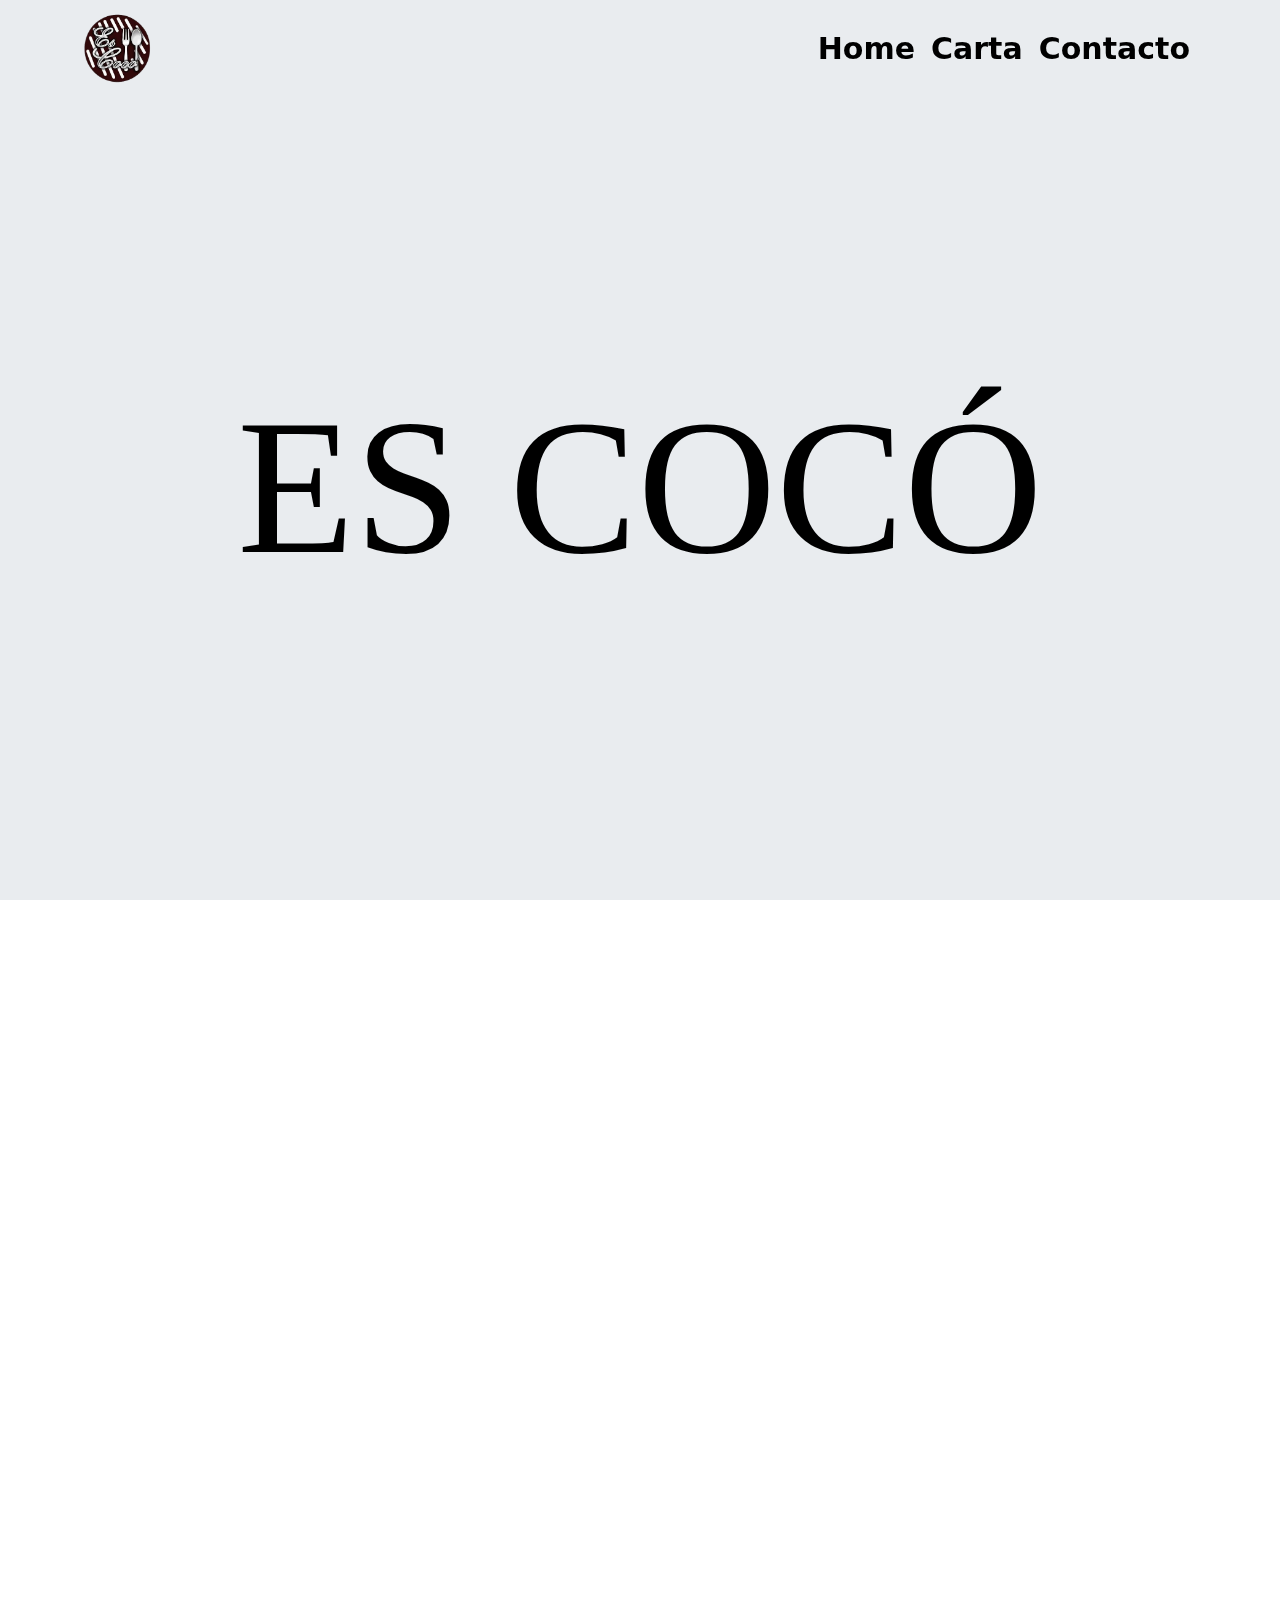
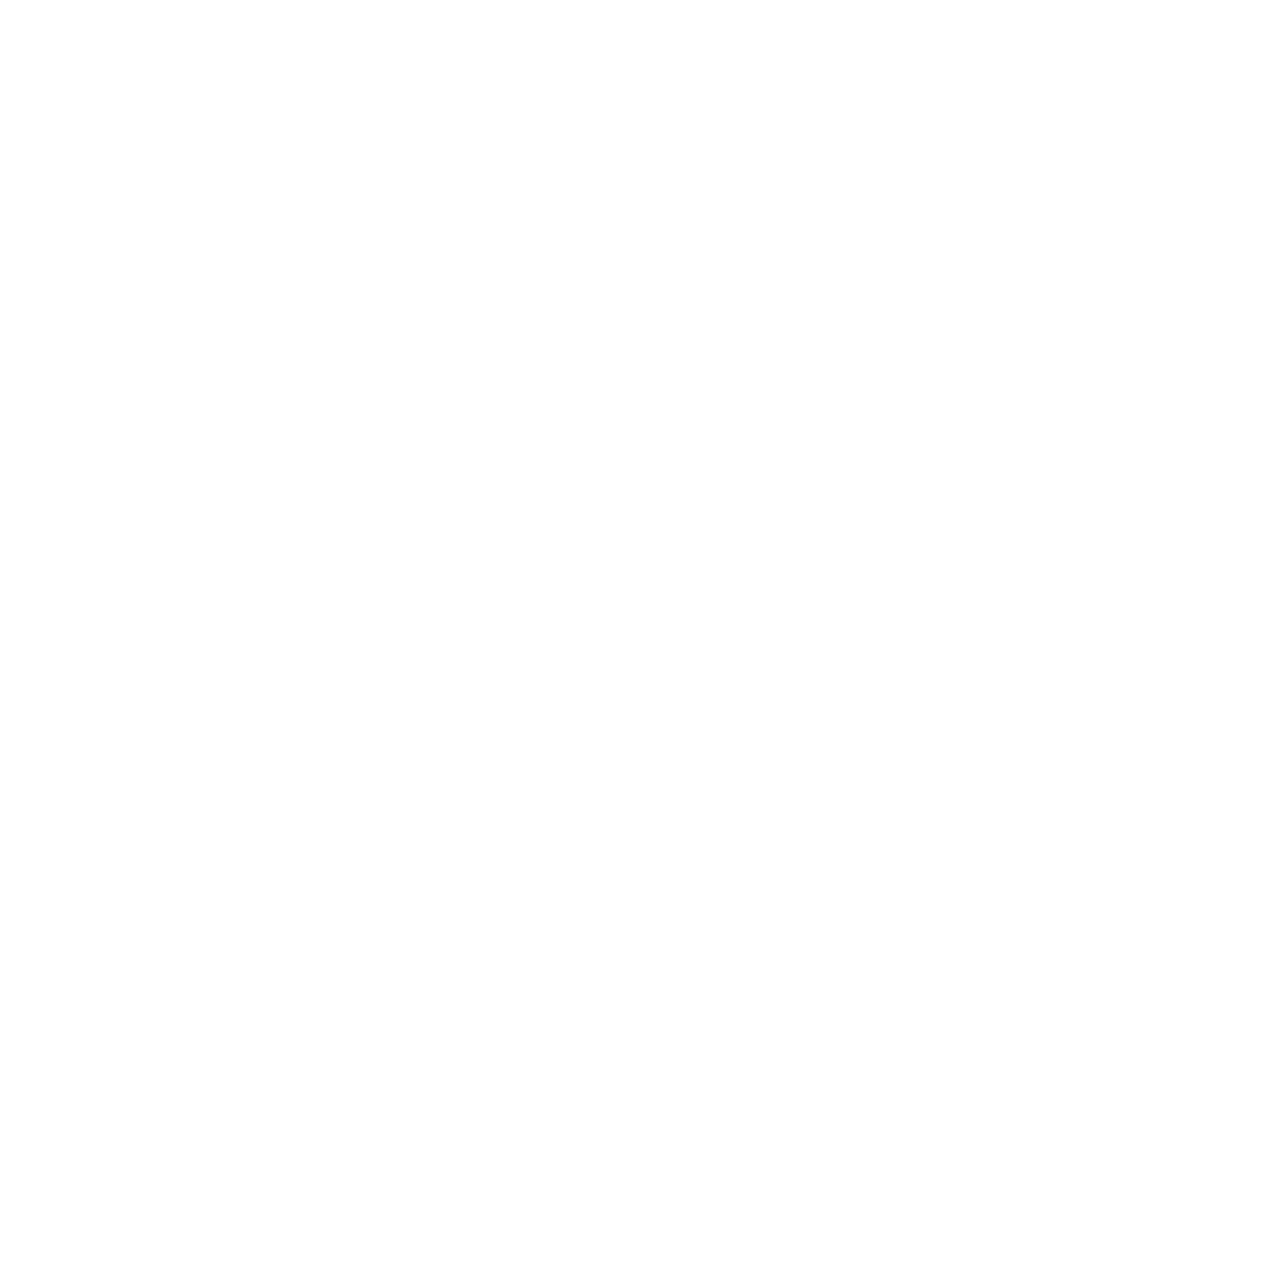
==== commit 50c0fe78: "a" ====
--- a/index.html
+++ b/index.html
@@ -27,7 +27,7 @@
                         <a class="nav-link" href="index.html">Home</a>
                     </li>
                     <li class="nav-item">
-                        <a class="nav-link" href="carta.html">Cartas</a>
+                        <a class="nav-link" href="carta.html">Carta</a>
                     </li>
                     <li class="nav-item">
                         <a class="nav-link" href="contacto.html">Contacto</a>
